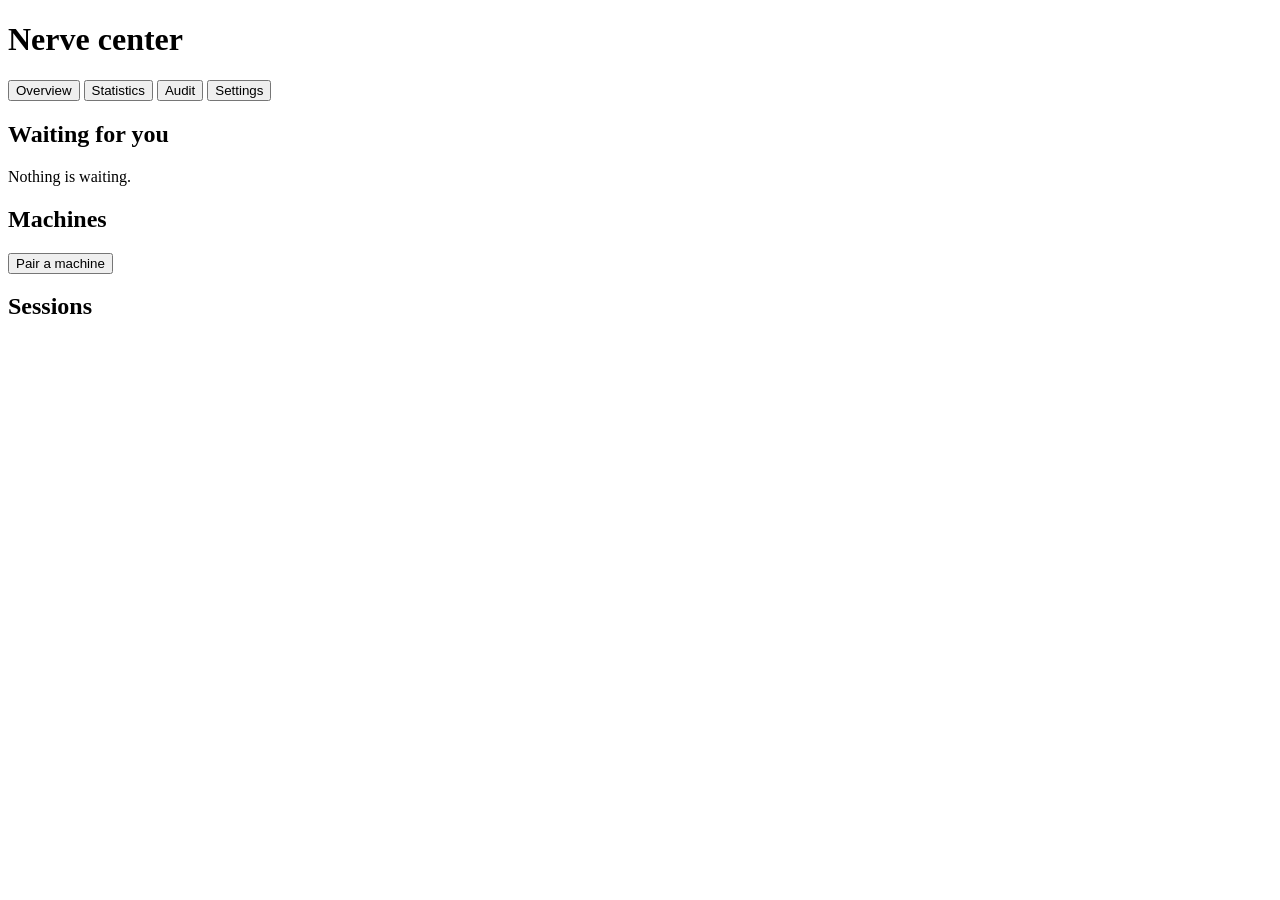
==== crates/nerve-mcp/src/ui/index.html @ bfcff539 "Add nerve-mcp, the center that harnesses start as an MCP server Co-Authored-By: Claude Opus 5.5 <nor" ====
<!doctype html>
<html lang="en">
<head>
<meta charset="utf-8">
<meta name="viewport" content="width=device-width, initial-scale=1">
<title>Nerve center</title>
<link rel="stylesheet" href="/app.css">
</head>
<body>
<header>
  <h1 id="center-name">Nerve center</h1>
  <nav>
    <button data-tab="overview" class="tab on">Overview</button>
    <button data-tab="stats" class="tab">Statistics</button>
    <button data-tab="audit" class="tab">Audit</button>
    <button data-tab="settings" class="tab">Settings</button>
  </nav>
</header>
<main>
  <section id="login" hidden>
    <h2>Log in</h2>
    <form id="login-form">
      <input type="password" id="password" autocomplete="current-password" placeholder="Password" required>
      <button type="submit">Log in</button>
    </form>
    <p class="error" id="login-error"></p>
  </section>

  <section id="overview" class="pane">
    <div id="alerts"></div>
    <h2>Waiting for you</h2>
    <div id="approvals"><p class="muted">Nothing is waiting.</p></div>
    <h2>Machines</h2>
    <div class="row"><button id="pair">Pair a machine</button></div>
    <div id="pairing" hidden></div>
    <div id="nodes"></div>
    <h2>Sessions</h2>
    <div id="sessions"></div>
  </section>

  <section id="stats" class="pane" hidden>
    <h2>Statistics</h2>
    <p class="muted">Counts and timings only. Nothing a machine sent is kept.</p>
    <div id="stats-body"></div>
  </section>

  <section id="audit" class="pane" hidden>
    <h2>Recent decisions on the machines</h2>
    <p class="muted">Rules can be added from here only on machines that gave this center the settings grant.</p>
    <div id="audit-body"></div>
  </section>

  <section id="settings" class="pane" hidden>
    <h2>Center</h2>
    <form id="center-form">
      <label>Name <input id="c-name" maxlength="64"></label>
      <label>Keep statistics for <input id="c-days" type="number" min="1" max="366"> days</label>
      <fieldset><legend>Before a call reaches a machine</legend><div id="c-effects"></div></fieldset>
      <button type="submit">Save</button>
      <span id="c-saved" class="muted"></span>
    </form>
    <h2>Harness tokens</h2>
    <p class="muted">For harnesses that use the HTTP endpoint. A token is shown once.</p>
    <form id="token-form" class="row">
      <input id="t-label" placeholder="Label" maxlength="60">
      <button type="submit">Create token</button>
    </form>
    <p id="t-new" class="mono"></p>
    <div id="tokens"></div>
    <h2>Machine settings</h2>
    <div id="node-settings"></div>
  </section>
</main>
<script src="/app.js"></script>
</body>
</html>
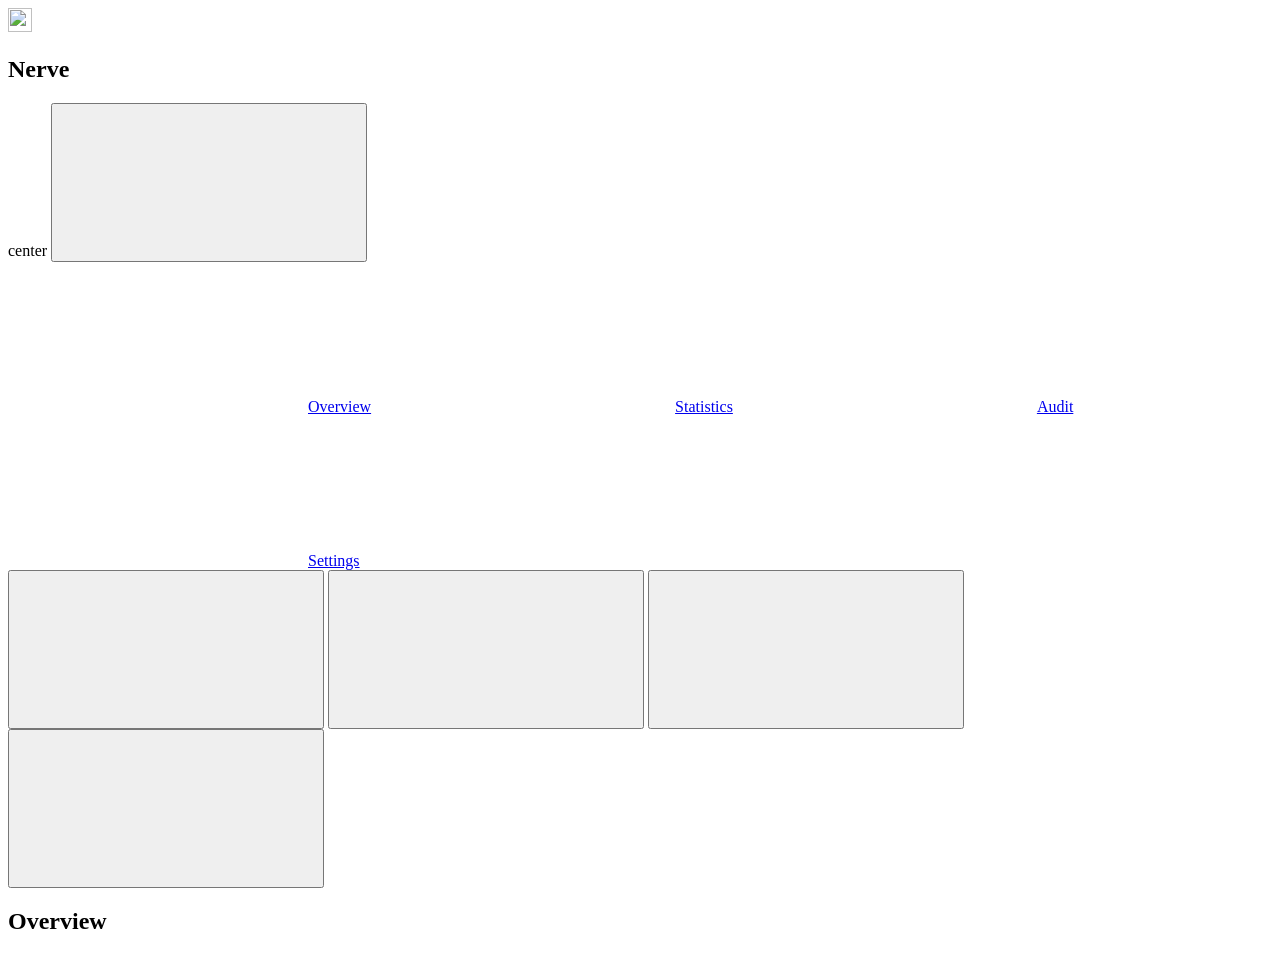
==== commit 82a97162: "Rework the center web UI to the Pithagoras look and add a login page The UI now uses the portal's de" ====
--- a/crates/nerve-mcp/src/ui/index.html
+++ b/crates/nerve-mcp/src/ui/index.html
@@ -2,75 +2,54 @@
 <html lang="en">
 <head>
 <meta charset="utf-8">
-<meta name="viewport" content="width=device-width, initial-scale=1">
+<meta name="viewport" content="width=device-width, initial-scale=1, interactive-widget=resizes-content">
+<meta name="color-scheme" content="dark light">
+<meta name="theme-color" content="#0a0a0c">
+<meta name="robots" content="noindex">
 <title>Nerve center</title>
+<link rel="icon" href="/icon.svg" type="image/svg+xml">
+<script src="/theme-init.js"></script>
 <link rel="stylesheet" href="/app.css">
 </head>
 <body>
-<header>
-  <h1 id="center-name">Nerve center</h1>
-  <nav>
-    <button data-tab="overview" class="tab on">Overview</button>
-    <button data-tab="stats" class="tab">Statistics</button>
-    <button data-tab="audit" class="tab">Audit</button>
-    <button data-tab="settings" class="tab">Settings</button>
-  </nav>
-</header>
-<main>
-  <section id="login" hidden>
-    <h2>Log in</h2>
-    <form id="login-form">
-      <input type="password" id="password" autocomplete="current-password" placeholder="Password" required>
-      <button type="submit">Log in</button>
-    </form>
-    <p class="error" id="login-error"></p>
-  </section>
-
-  <section id="overview" class="pane">
-    <div id="alerts"></div>
-    <h2>Waiting for you</h2>
-    <div id="approvals"><p class="muted">Nothing is waiting.</p></div>
-    <h2>Machines</h2>
-    <div class="row"><button id="pair">Pair a machine</button></div>
-    <div id="pairing" hidden></div>
-    <div id="nodes"></div>
-    <h2>Sessions</h2>
-    <div id="sessions"></div>
-  </section>
-
-  <section id="stats" class="pane" hidden>
-    <h2>Statistics</h2>
-    <p class="muted">Counts and timings only. Nothing a machine sent is kept.</p>
-    <div id="stats-body"></div>
-  </section>
-
-  <section id="audit" class="pane" hidden>
-    <h2>Recent decisions on the machines</h2>
-    <p class="muted">Rules can be added from here only on machines that gave this center the settings grant.</p>
-    <div id="audit-body"></div>
-  </section>
-
-  <section id="settings" class="pane" hidden>
-    <h2>Center</h2>
-    <form id="center-form">
-      <label>Name <input id="c-name" maxlength="64"></label>
-      <label>Keep statistics for <input id="c-days" type="number" min="1" max="366"> days</label>
-      <fieldset><legend>Before a call reaches a machine</legend><div id="c-effects"></div></fieldset>
-      <button type="submit">Save</button>
-      <span id="c-saved" class="muted"></span>
-    </form>
-    <h2>Harness tokens</h2>
-    <p class="muted">For harnesses that use the HTTP endpoint. A token is shown once.</p>
-    <form id="token-form" class="row">
-      <input id="t-label" placeholder="Label" maxlength="60">
-      <button type="submit">Create token</button>
-    </form>
-    <p id="t-new" class="mono"></p>
-    <div id="tokens"></div>
-    <h2>Machine settings</h2>
-    <div id="node-settings"></div>
-  </section>
-</main>
+<div class="shell" id="shell">
+  <aside class="side" id="side" aria-label="Menu">
+    <div class="side-head">
+      <img class="mark" src="/icon.svg" alt="" width="24" height="24">
+      <h1>Nerve</h1>
+      <span class="tag">center</span>
+      <button type="button" class="btn ghost icon sm side-close" id="nav-close" aria-label="Close menu"><svg class="ico" data-icon="x"></svg></button>
+    </div>
+    <nav class="nav" aria-label="Pages">
+      <a href="#overview" data-page="overview"><svg class="ico" data-icon="overview"></svg><span>Overview</span><span class="count" id="badge" hidden></span></a>
+      <a href="#stats" data-page="stats"><svg class="ico" data-icon="stats"></svg><span>Statistics</span></a>
+      <a href="#audit" data-page="audit"><svg class="ico" data-icon="audit"></svg><span>Audit</span></a>
+    </nav>
+    <div class="side-foot">
+      <a href="#settings" data-page="settings"><svg class="ico" data-icon="settings"></svg><span>Settings</span></a>
+      <div class="foot-row">
+        <div class="theme" id="theme" role="radiogroup" aria-label="Theme">
+          <button type="button" role="radio" aria-checked="false" data-theme-choice="light" title="Light" aria-label="Light"><svg class="ico" data-icon="sun"></svg></button>
+          <button type="button" role="radio" aria-checked="false" data-theme-choice="dark" title="Dark" aria-label="Dark"><svg class="ico" data-icon="moon"></svg></button>
+          <button type="button" role="radio" aria-checked="false" data-theme-choice="system" title="System" aria-label="System"><svg class="ico" data-icon="monitor"></svg></button>
+        </div>
+        <form id="signout" method="post" action="/logout" hidden>
+          <button type="submit" class="btn ghost"><svg class="ico" data-icon="logout"></svg>Sign out</button>
+        </form>
+      </div>
+    </div>
+  </aside>
+  <div class="scrim" id="scrim"></div>
+  <div class="content">
+    <header class="topbar">
+      <button type="button" class="btn ghost icon" id="nav-open" aria-label="Open menu" aria-controls="side" aria-expanded="false"><svg class="ico lg" data-icon="menu"></svg></button>
+      <h2 id="top-title">Overview</h2>
+    </header>
+    <main class="scroll" id="scroll"><div class="page" id="page"></div></main>
+  </div>
+</div>
+<dialog class="dlg" id="dlg"></dialog>
+<div class="toasts" id="toasts" role="status" aria-live="polite"></div>
 <script src="/app.js"></script>
 </body>
 </html>
